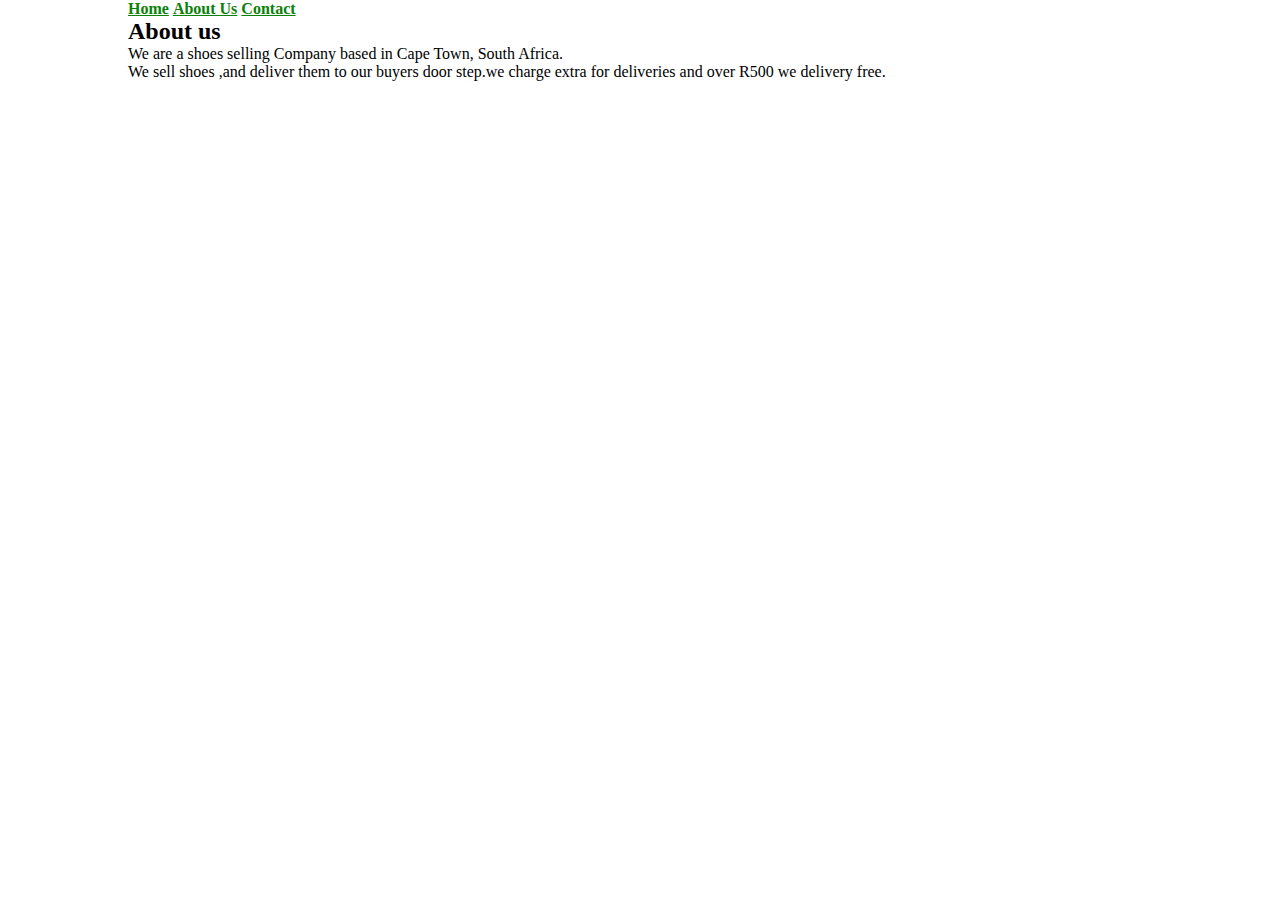
==== about.html @ 54802e53 "Add files via upload" ====
<!DOCTYPE html>
<html>
    <head>  <link rel="stylesheet" href="style.css"> 
    </head>
    <body><div id="menu">
                <a href="index.html"><b>Home</b></a>
                <a href="about.html"><b>About Us</b></a>
                <a href="contactus.html"><b>Contact</b></a>
</div>
          <h2>About us</h2>
         <p>We are a shoes selling  Company based in Cape Town,  South Africa.</p>
        <p>We sell shoes ,and deliver them to our buyers door step.we charge extra for deliveries and over R500 we delivery free.</p> 
    </body>
</html>
---- style.css ----
* {
    margin:0;
    padding:0;
    box-sizing: border-box;
}

li {
    list-style: none;
}
body {
    position: relative;
    padding-bottom: 104px;
    min-height: 100vh;
}

/******** Body-Div-Settings**********/
body#home{
    background-image: url('images/bathu.jpg');
    background-size:cover;
    background-position:center;
    height:100%;
    background-attachment: fixed;
}

/***** header*****/

.store-name{
    text-align: center;
    padding:10px 0px 0px 0px;
    font-size:60px;
    font-family: Playball;
    color:rgba(11, 129, 9, 1);
}
/*********Left &  Right Arrrows*/
.nav-right{
    font-size: 35px;
    color: rgba(11, 129, 9, 1);
}
#nav-right{
    float: right;
    padding-right:15px;
}

.nav-left{
    padding-left:15px;
    font-size: 35px;
    color: rgba(11, 129, 9, 1);
}

#food-name  {
    text-align: center;
    font-size:25px;
    color: rgba(11, 129, 9, 1);
    font-family:Libre;
}

/******************** Main Div ***********/
main#foods {
    background-image: url('images/textured-wall-large.jpg');
    background-size:cover;
    background-position:center;
    height:100%;
    background-attachment: fixed;
}

main .food-menu {
    width: 100%;
    height: 400px;
}

main .food-menu img {
    width: 100%;
    height: 100%;
    object-fit: cover; 
}
.Serving {
    color: rgba(11, 129, 9, 1);
    font-family:Libre;
}
.Serving p {
    display: inline-block;
    padding: 5px 5px;
}


.Ingredients h2 {
    text-align:center;
    font-size:25px;
    color: rgba(11, 129, 9, 1);
    font-family:Libre;
    width: 100%;
    margin: 0;
    padding: 0;
}

.Ingredients p {
    text-align: center;
    font-size: 20px;
    font-weight: 10px;
    color: rgba(11, 129, 9, 1);
    width:100%;
    padding: 10px 10px;
}
.Ingredients li {
    text-align: center;
    font-size: 20px;
    font-weight: 10px;
    color: rgba(11, 129, 9, 1);
    width:100%;
}

.extras {
    padding-top: 5px;
    text-align: center;
    color: rgba(11, 129, 9, 1);
}


textarea {
    width: 80%;
    height: 100%;
    margin: auto;
}

#comm-label {
    padding-top: 5px;
    font-size:25px;
    color: rgba(11, 129, 9, 1);
    font-family:Libre;
}
button {
    padding:7px;
    font-family: Libre;
    background-color: rgba(11, 129, 9, 1);
    margin-bottom: 25px;
}
button a {
    color: white;
    text-decoration: none;
}
/******** Order-Page-Main *********/
main#order-comm h1 {
    text-align:center;
    font-size:25px;
    color: rgba(11, 129, 9, 1);
    font-family:Libre;
}

main#order-comm p {
    padding-top: 30px;
    text-align:center;
    font-size:12px;
    color: rgba(11, 129, 9, 1);
    font-family:Libre;
}

main#order-comm h2 {
    text-align:center;
    font-size:30px;
    color: rgba(11, 129, 9, 1);
    font-family:Libre;
    padding-top: 30px;
}


/******* Meal-Option-Btn*******/
#Meal-option-btn{
    position: absolute;
    top:50%;
    width:100%;
    transform: translateY(-50%);
}

.menu-item {
    text-decoration: none;
    color:white;
    background-color:rgba(11, 129, 9, 1);
    font-size: 25px;
    text-align: center;
    border: 3px solid rgba(11, 129, 9, 1);
    border-radius: 20px;
    display: block;
    margin-bottom: 20px;
    margin-right:25%;
    margin-left:25%;
    font-family: Libre;
}
.menu-item:hover{
    color:rgba(11, 129, 9, 1);
    background-color:transparent;
}



/************Footer*********/
footer{
    position: absolute;
    bottom: 0;
    width: 100%;
    padding: 15px;
    background-color: transparent;
}
/***fontawesome icons***/
.social{
    display:inline-block;
    font-size:30px;
    padding:20px 20px;
}
#social, a{
    text-align: center;
    color:rgba(11, 129, 9, 1);
    background-color: transparent;

}

.social:hover{
    color:rgba(11, 129, 9, 1);
    background-color: white;
    border-radius: 50%;

}



@media only screen and (min-width: 700px) {
    body {
        width: 80%;
        margin: auto;
    }
    .social{
        display:inline-block;
        font-size:30px;
        padding:40px 40px;
    }
    
}
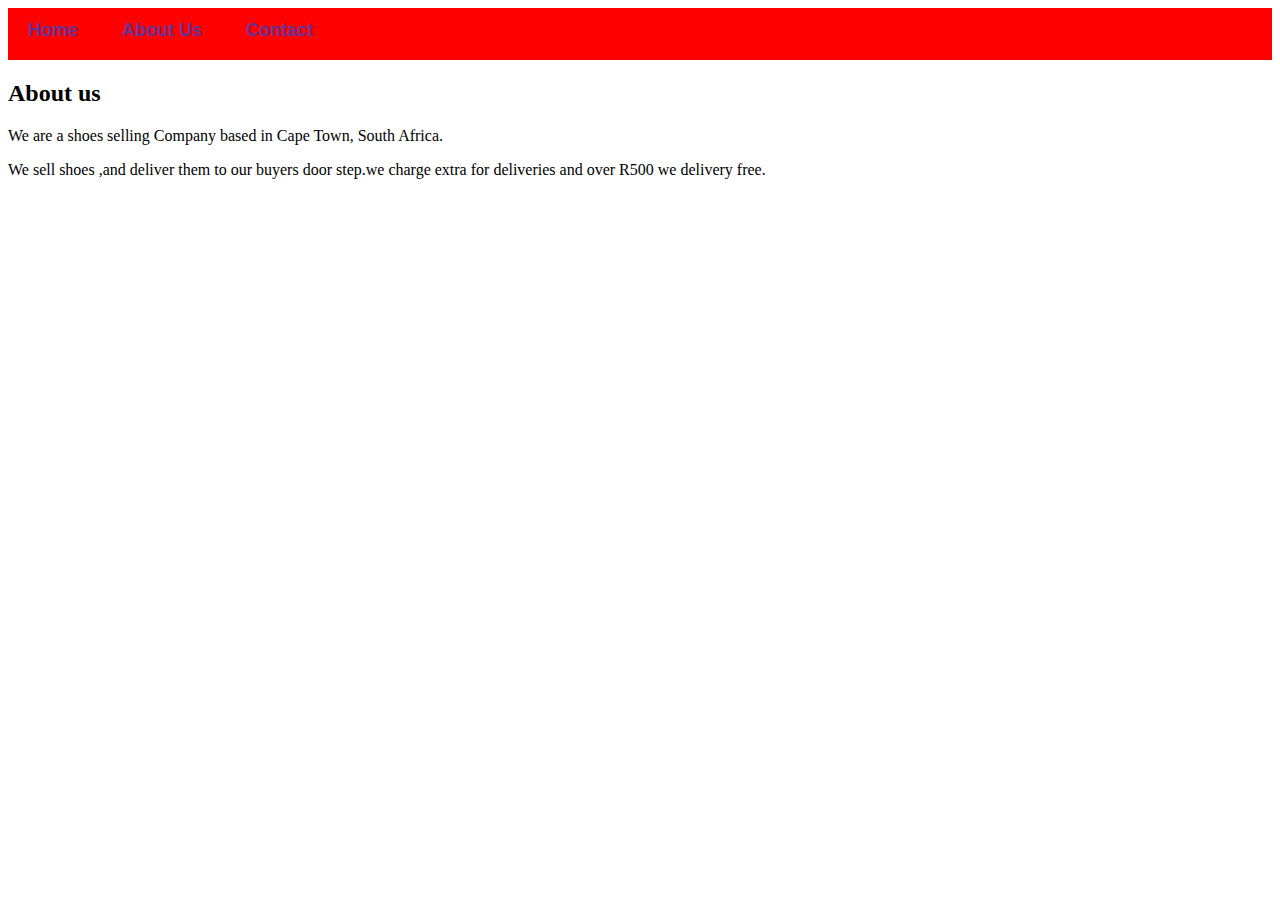
==== commit 89a07615: "Update about.html" ====
--- a/about.html
+++ b/about.html
@@ -5,10 +5,10 @@
     <body><div id="menu">
                 <a href="index.html"><b>Home</b></a>
                 <a href="about.html"><b>About Us</b></a>
-                <a href="contactus.html"><b>Contact</b></a>
+                <a href="contact.html"><b>Contact</b></a>
 </div>
           <h2>About us</h2>
          <p>We are a shoes selling  Company based in Cape Town,  South Africa.</p>
         <p>We sell shoes ,and deliver them to our buyers door step.we charge extra for deliveries and over R500 we delivery free.</p> 
     </body>
-</html>+</html>
--- a/style.css
+++ b/style.css
@@ -1,236 +1,44 @@
-* {
-    margin:0;
-    padding:0;
-    box-sizing: border-box;
+.gallery img{
+        height: 150px;
+ }
+
+#menu{
+      width:100%;
+      height:40px;
+      background-color: red;
+      padding-top: 12px;
 }
 
-li {
-    list-style: none;
-}
-body {
-    position: relative;
-    padding-bottom: 104px;
-    min-height: 100vh;
+#menu a{
+      color:rebeccapurple;
+      font-family: Helvetica, sans-serif;
+      font-size: 18px;
+      text-decoration:none;
+      font-weight: 800px;
+      
+      padding-left: 20px;
+      padding-right: 20px;
 }
 
-/******** Body-Div-Settings**********/
-body#home{
-    background-image: url('images/bathu.jpg');
-    background-size:cover;
-    background-position:center;
-    height:100%;
-    background-attachment: fixed;
+#menu a:hover{
+       color: #5077bd;
+}    
+    
+.bg-image{ 
+width: 100%;
+padding: 42%;
+background: url('simba1.jpg') no-repeat centre;
+background size: cover;}
+
+.btn{
+    width: 200px;
+    height: 50px;
+    background-color: aqua;
+    border-radius: 20px;
+    border: 2px solid  aqua;
 }
-
-/***** header*****/
-
-.store-name{
-    text-align: center;
-    padding:10px 0px 0px 0px;
-    font-size:60px;
-    font-family: Playball;
-    color:rgba(11, 129, 9, 1);
+.btn:hover
+{
+    background-color: antiquewhite;
 }
-/*********Left &  Right Arrrows*/
-.nav-right{
-    font-size: 35px;
-    color: rgba(11, 129, 9, 1);
-}
-#nav-right{
-    float: right;
-    padding-right:15px;
-}
-
-.nav-left{
-    padding-left:15px;
-    font-size: 35px;
-    color: rgba(11, 129, 9, 1);
-}
-
-#food-name  {
-    text-align: center;
-    font-size:25px;
-    color: rgba(11, 129, 9, 1);
-    font-family:Libre;
-}
-
-/******************** Main Div ***********/
-main#foods {
-    background-image: url('images/textured-wall-large.jpg');
-    background-size:cover;
-    background-position:center;
-    height:100%;
-    background-attachment: fixed;
-}
-
-main .food-menu {
-    width: 100%;
-    height: 400px;
-}
-
-main .food-menu img {
-    width: 100%;
-    height: 100%;
-    object-fit: cover; 
-}
-.Serving {
-    color: rgba(11, 129, 9, 1);
-    font-family:Libre;
-}
-.Serving p {
-    display: inline-block;
-    padding: 5px 5px;
-}
-
-
-.Ingredients h2 {
-    text-align:center;
-    font-size:25px;
-    color: rgba(11, 129, 9, 1);
-    font-family:Libre;
-    width: 100%;
-    margin: 0;
-    padding: 0;
-}
-
-.Ingredients p {
-    text-align: center;
-    font-size: 20px;
-    font-weight: 10px;
-    color: rgba(11, 129, 9, 1);
-    width:100%;
-    padding: 10px 10px;
-}
-.Ingredients li {
-    text-align: center;
-    font-size: 20px;
-    font-weight: 10px;
-    color: rgba(11, 129, 9, 1);
-    width:100%;
-}
-
-.extras {
-    padding-top: 5px;
-    text-align: center;
-    color: rgba(11, 129, 9, 1);
-}
-
-
-textarea {
-    width: 80%;
-    height: 100%;
-    margin: auto;
-}
-
-#comm-label {
-    padding-top: 5px;
-    font-size:25px;
-    color: rgba(11, 129, 9, 1);
-    font-family:Libre;
-}
-button {
-    padding:7px;
-    font-family: Libre;
-    background-color: rgba(11, 129, 9, 1);
-    margin-bottom: 25px;
-}
-button a {
-    color: white;
-    text-decoration: none;
-}
-/******** Order-Page-Main *********/
-main#order-comm h1 {
-    text-align:center;
-    font-size:25px;
-    color: rgba(11, 129, 9, 1);
-    font-family:Libre;
-}
-
-main#order-comm p {
-    padding-top: 30px;
-    text-align:center;
-    font-size:12px;
-    color: rgba(11, 129, 9, 1);
-    font-family:Libre;
-}
-
-main#order-comm h2 {
-    text-align:center;
-    font-size:30px;
-    color: rgba(11, 129, 9, 1);
-    font-family:Libre;
-    padding-top: 30px;
-}
-
-
-/******* Meal-Option-Btn*******/
-#Meal-option-btn{
-    position: absolute;
-    top:50%;
-    width:100%;
-    transform: translateY(-50%);
-}
-
-.menu-item {
-    text-decoration: none;
-    color:white;
-    background-color:rgba(11, 129, 9, 1);
-    font-size: 25px;
-    text-align: center;
-    border: 3px solid rgba(11, 129, 9, 1);
-    border-radius: 20px;
-    display: block;
-    margin-bottom: 20px;
-    margin-right:25%;
-    margin-left:25%;
-    font-family: Libre;
-}
-.menu-item:hover{
-    color:rgba(11, 129, 9, 1);
-    background-color:transparent;
-}
-
-
-
-/************Footer*********/
-footer{
-    position: absolute;
-    bottom: 0;
-    width: 100%;
-    padding: 15px;
-    background-color: transparent;
-}
-/***fontawesome icons***/
-.social{
-    display:inline-block;
-    font-size:30px;
-    padding:20px 20px;
-}
-#social, a{
-    text-align: center;
-    color:rgba(11, 129, 9, 1);
-    background-color: transparent;
-
-}
-
-.social:hover{
-    color:rgba(11, 129, 9, 1);
-    background-color: white;
-    border-radius: 50%;
-
-}
-
-
-
-@media only screen and (min-width: 700px) {
-    body {
-        width: 80%;
-        margin: auto;
-    }
-    .social{
-        display:inline-block;
-        font-size:30px;
-        padding:40px 40px;
-    }
-    
-}+ 
